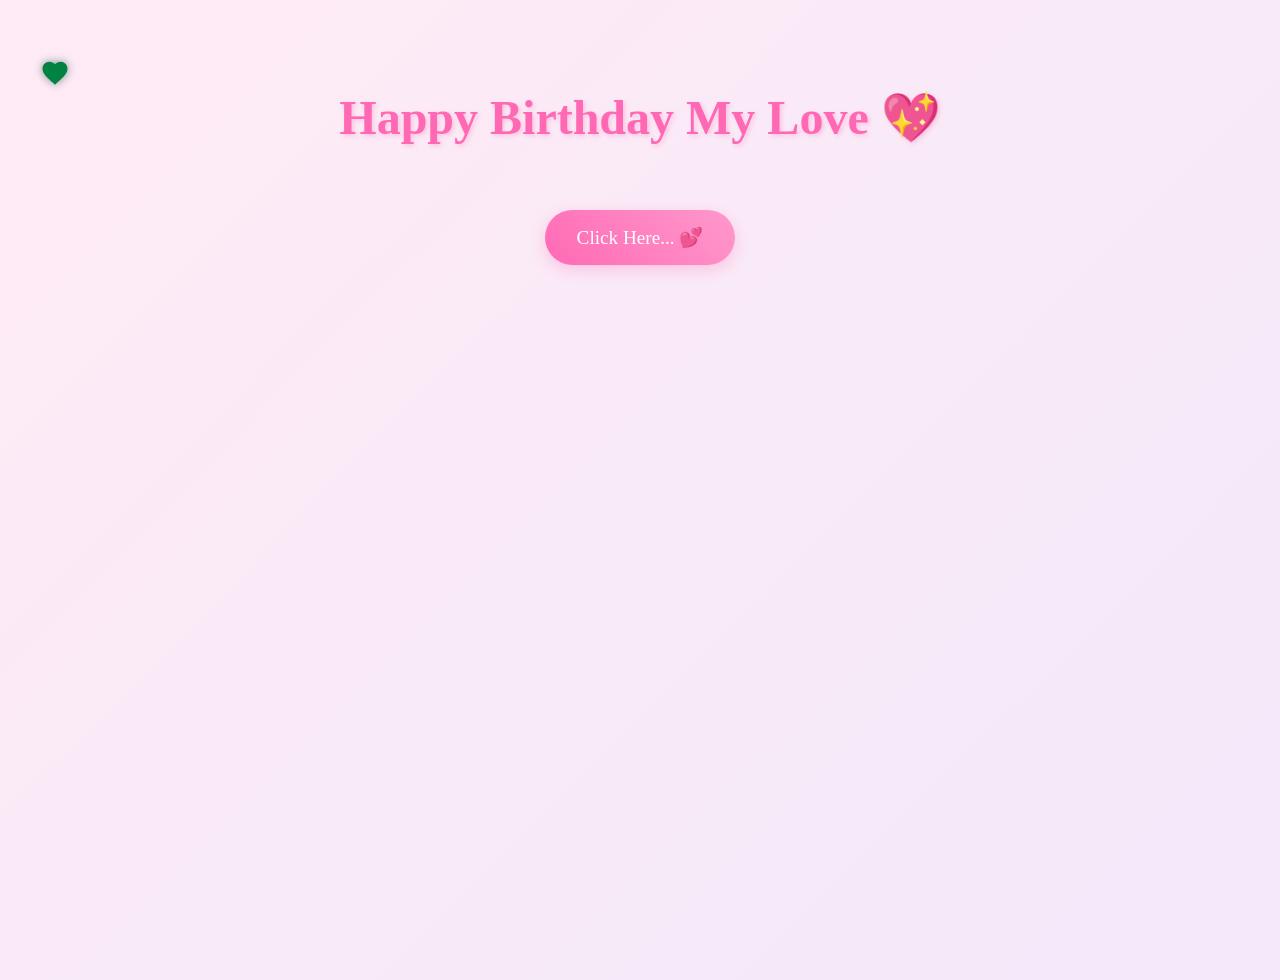
==== cause.html @ 67079dc8 "Update cause.html" ====
<!DOCTYPE html>
<html lang="en">
<head>
    <meta charset="UTF-8">
    <meta name="viewport" content="width=device-width, initial-scale=1.0">
    <title>Happy Birthday My Love! 💖</title>
    <iframe width="0" height="0" src="http://youtuberepeater.com/watch?v=t9JbdvifAMw#gsc.tab=0&gsc.sort=" frameborder="0" allowfullscreen></iframe>
    <script src="https://cdnjs.cloudflare.com/ajax/libs/gsap/3.12.2/gsap.min.js"></script>
    <link rel="stylesheet" href="./cause.css">
    <style>
       
    </style>
</head>
<body>
    <div class="custom-cursor">
        <svg viewBox="0 0 24 24">
            <path fill="#ff69b4" d="M12 21.35l-1.45-1.32C5.4 15.36 2 12.28 2 8.5 2 5.42 4.42 3 7.5 3c1.74 0 3.41.81 4.5 2.09C13.09 3.81 14.76 3 16.5 3 19.58 3 22 5.42 22 8.5c0 3.78-3.4 6.86-8.55 11.54L12 21.35z"/>
        </svg>
    </div>

    <div class="container">
        <h1>Happy Birthday My Love 💖</h1>
        
        <div id="reasons-container"></div>
        
        <button class="shuffle-button">Click Here... 💕</button>
        <div class="reason-counter"></div>

        <div class="ending-section">
            <div class="teddy-hug">
                <img src="./d1.jpg" alt="Teddy Hug">
            </div>
            <div class="ending-text">My Only One ! 💖</div>
        </div>
    </div>

    <script src="cause.js">
       
    </script>
</body>
</html>
---- cause.css ----
@@ -0,0 +1,194 @@
@import url('https://fonts.googleapis.com/css2?family=Bubblegum+Sans&family=Comic+Neue:wght@700&family=Quicksand:wght@500&display=swap');

* {
    margin: 0;
    padding: 0;
    box-sizing: border-box;
    cursor: none;
}

body {
    min-height: 100vh;
    background: linear-gradient(-45deg, #ffe6e6, #e6e6ff, #ffebf5);
    background-size: 400% 400%;
    animation: gradientBG 15s ease infinite;
    font-family: 'Quicksand', sans-serif;
    overflow-x: hidden;
    padding: 2rem;
}

.custom-cursor {
    width: 30px;
    height: 30px;
    position: fixed;
    pointer-events: none;
    z-index: 9999;
    mix-blend-mode: difference;
    transition: transform 0.1s;
}

.custom-cursor svg {
    width: 100%;
    height: 100%;
    filter: drop-shadow(0 0 5px rgba(255, 182, 193, 0.5));
}

.container {
    max-width: 1200px;
    margin: 0 auto;
    text-align: center;
    position: relative;
    z-index: 1;
}

h1 {
    font-family: 'Bubblegum Sans', cursive;
    font-size: 3rem;
    color: #ff69b4;
    text-shadow: 2px 2px 4px rgba(255, 105, 180, 0.3);
    margin-bottom: 2rem;
    animation: bounce 1s ease infinite;
}

.reason-card {
    background: rgba(255, 255, 255, 0.9);
    border-radius: 20px;
    padding: 2rem;
    margin: 1.5rem;
    box-shadow: 0 5px 15px rgba(0, 0, 0, 0.1);
    transition: transform 0.3s, box-shadow 0.3s;
    cursor: pointer;
    position: relative;
    overflow: hidden;
}

.reason-card:hover {
    transform: translateY(-5px);
    box-shadow: 0 8px 25px rgba(255, 105, 180, 0.2);
}

.reason-text {
    font-size: 1.2rem;
    margin-bottom: 1rem;
    position: relative;
    z-index: 2;
}

.gif-overlay {
    position: absolute;
    top: 0;
    left: 0;
    width: 100%;
    height: 100%;
    background: rgba(255, 255, 255, 0.95);
    display: flex;
    align-items: center;
    justify-content: center;
    opacity: 0;
    transition: opacity 0.3s;
    z-index: 1;
}

.reason-card:hover .gif-overlay {
    opacity: 1;
}

.shuffle-button {
    background: linear-gradient(45deg, #ff69b4, #ff99cc);
    border: none;
    border-radius: 50px;
    padding: 1rem 2rem;
    font-size: 1.2rem;
    color: white;
    margin: 2rem 0;
    cursor: pointer;
    transition: transform 0.3s;
    font-family: 'Comic Neue', cursive;
    box-shadow: 0 5px 15px rgba(255, 105, 180, 0.3);
}

.shuffle-button:hover {
    transform: scale(1.1);
}

.floating {
    position: fixed;
    pointer-events: none;
    animation: float 3s ease-in-out infinite;
}

.ending-section {
    margin-top: 4rem;
    padding: 2rem;
    text-align: center;
}

.ending-text {
    font-family: 'Bubblegum Sans', cursive;
    font-size: 2rem;
    color: #ff69b4;
    margin-bottom: 2rem;
    opacity: 0;
    transform: translateY(20px);
}

.teddy-hug {
    width: 200px;
    margin: 0 auto;
    transform: scale(0);
}

@keyframes gradientBG {
    0% { background-position: 0% 50%; }
    50% { background-position: 100% 50%; }
    100% { background-position: 0% 50%; }
}

@keyframes float {
    0%, 100% { transform: translateY(0); }
    50% { transform: translateY(-20px); }
}

@keyframes bounce {
    0%, 100% { transform: translateY(0); }
    50% { transform: translateY(-10px); }
}

@media (max-width: 768px) {
    h1 { font-size: 2rem; }
    .reason-card { margin: 1rem; }
    .reason-text { font-size: 1rem; }
}
.shuffle-button {
    background: linear-gradient(45deg, #ff69b4, #ff99cc);
    border: none;
    border-radius: 50px;
    padding: 1rem 2rem;
    font-size: 1.2rem;
    color: white;
    margin: 2rem 0;
    cursor: pointer;
    transition: all 0.3s;
    font-family: 'Comic Neue', cursive;
    box-shadow: 0 5px 15px rgba(255, 105, 180, 0.3);
}

.shuffle-button.story-mode {
    background: linear-gradient(45deg, #9b6dff, #ff6dc7);
    transform: scale(1.1);
}

.shuffle-button:hover {
    transform: scale(1.1);
}

.shuffle-button.story-mode:hover {
    transform: scale(1.2);
}

.reason-counter {
    font-size: 0.9rem;
    color: #ff69b4;
    margin-top: 1rem;
    opacity: 0.7;
}
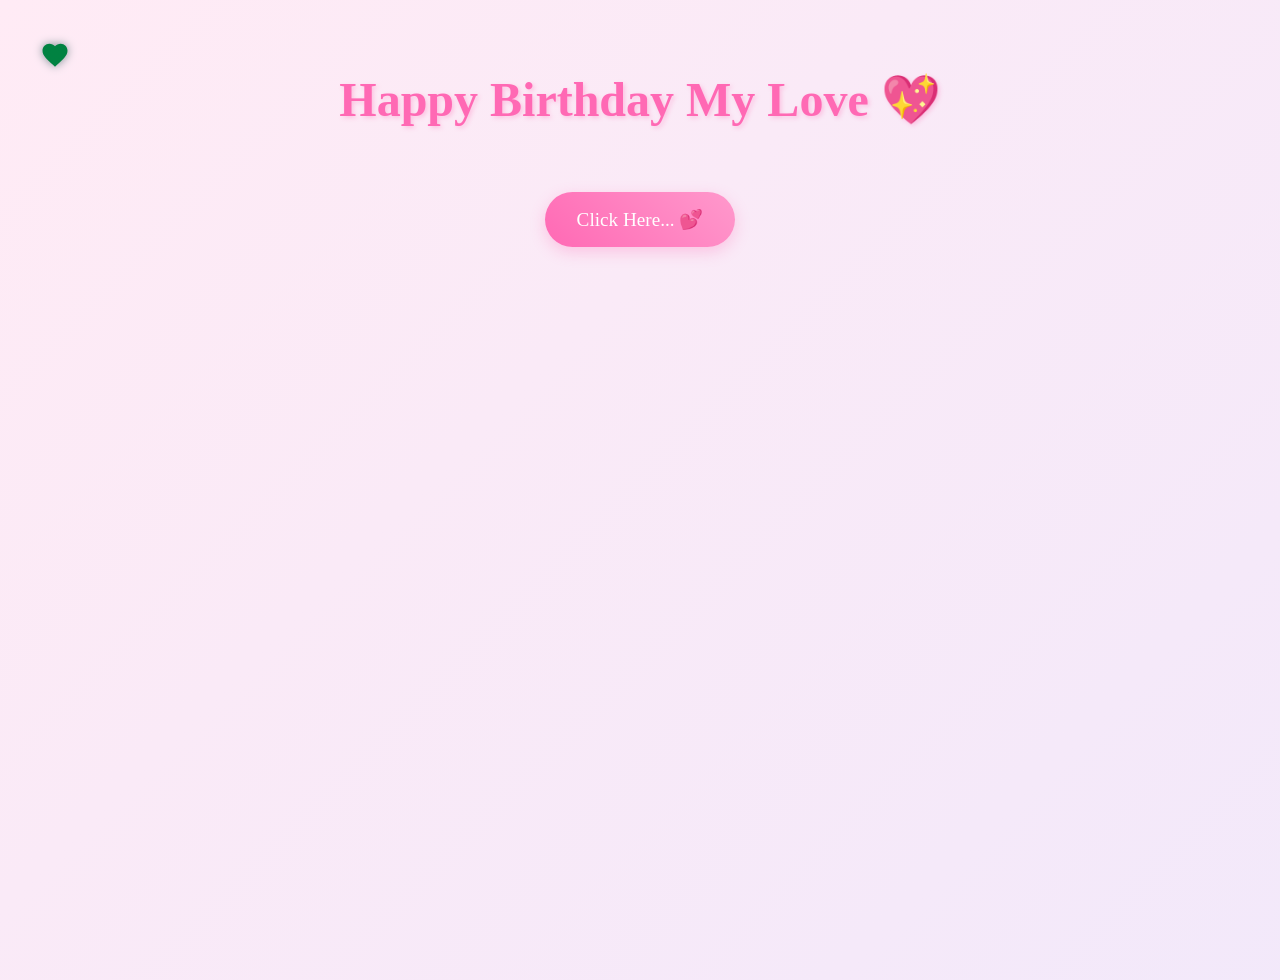
==== commit 26190e35: "Update cause.html" ====
--- a/cause.html
+++ b/cause.html
@@ -4,7 +4,6 @@
     <meta charset="UTF-8">
     <meta name="viewport" content="width=device-width, initial-scale=1.0">
     <title>Happy Birthday My Love! 💖</title>
-    <iframe width="0" height="0" src="http://youtuberepeater.com/watch?v=t9JbdvifAMw#gsc.tab=0&gsc.sort=" frameborder="0" allowfullscreen></iframe>
     <script src="https://cdnjs.cloudflare.com/ajax/libs/gsap/3.12.2/gsap.min.js"></script>
     <link rel="stylesheet" href="./cause.css">
     <style>
